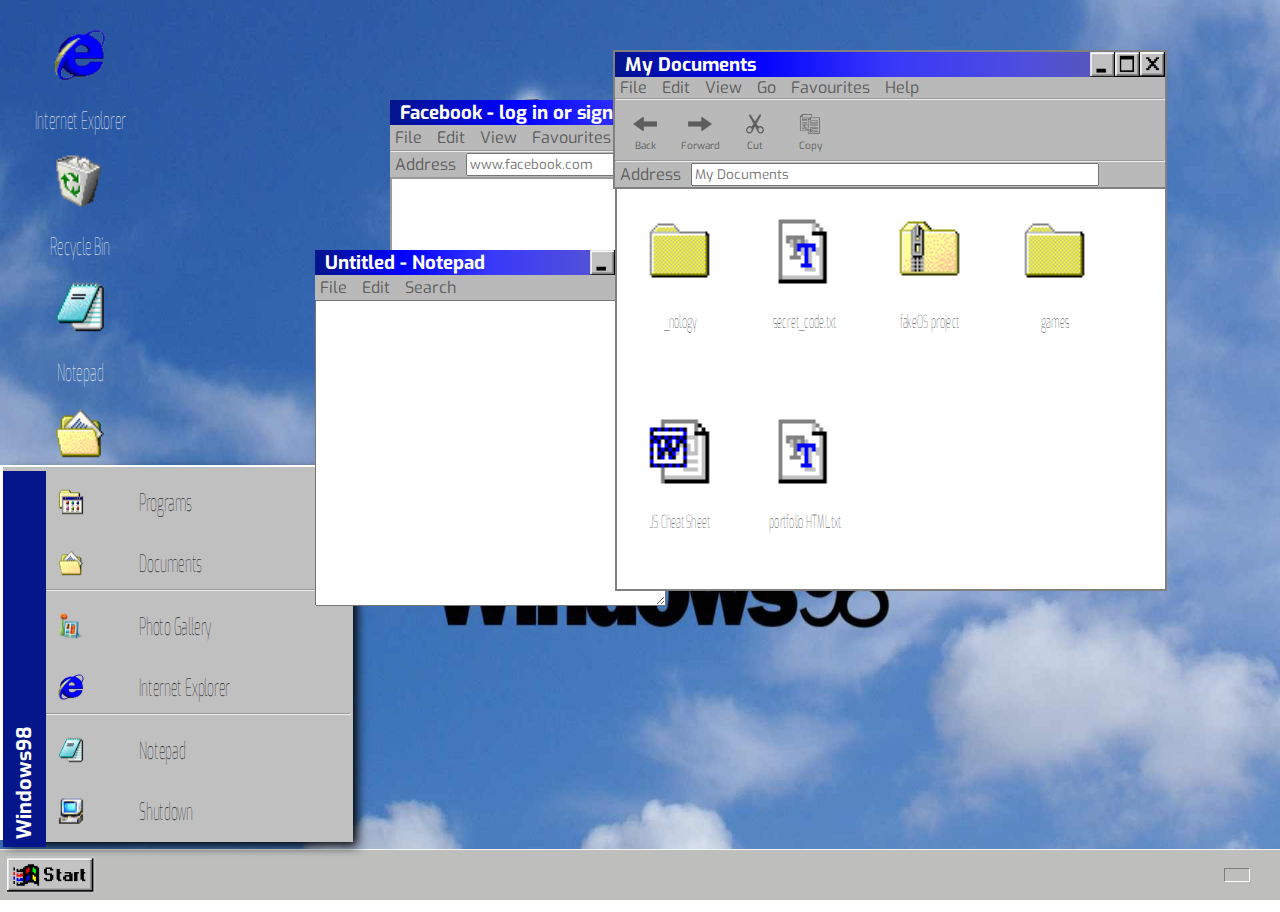
==== index.html @ d3eaa62b "add project" ====
<!DOCTYPE html>
<html lang="en">
  <head>
    <meta charset="UTF-8" />
    <meta http-equiv="X-UA-Compatible" content="IE=edge" />
    <meta name="viewport" content="width=device-width, initial-scale=1.0" />
    <link href="styles.css" rel="stylesheet" />
    <script src="script.js" defer></script>
    <title>Windows98 FakeOS</title>
  </head>
  <body>
    <!-- desktop image  -->
    <div class="desktop">
      <img
        class="desktop__img"
        src="./assets/windows98.jpeg"
        alt="desktop-img"
      />

      <!-- create icons for apps on desktop -->

      <div id="desktopApp" class="desktop desktop__app">
        <label for="windows98-ie-input" class="desktop__logo">
          <div class="icon">
            <img
              class="icon__img"
              src="./assets/logo-icons/ie-logo.png"
              alt="interet-explorer"
            />
          </div>
          <div class="desktop__text">Internet Explorer</div>
        </label>

        <label for="windows98-bin-input" class="desktop__logo">
          <div class="icon">
            <img
              class="icon__img"
              src="./assets/logo-icons/recycle-bin-logo.png"
              alt="recycle-bin"
            />
          </div>
          <div class="desktop__text">Recycle Bin</div>
        </label>

        <label for="windows98-notepad-input" class="desktop__logo">
          <div class="icon">
            <img
              class="icon__img"
              class="icon__img"
              src="./assets/logo-icons/notepad-logo.png"
              alt="notepad"
            />
          </div>
          <div class="desktop__text">Notepad</div>
        </label>

        <label for="windows98-doc-input" class="desktop__logo">
          <div class="icon">
            <img
              class="icon__img"
              src="./assets/logo-icons/documents-logo.png"
              alt="documents"
            />
          </div>
          <div class="desktop__text">Documents</div>
        </label>
      </div>
    </div>

    <!-- create the taskbar -->
    <div class="taskbar">
      <img
        class="start-button-logo"
        src="./assets/logo-icons/start-button.png"
      />
      <div class="clock"></div>
    </div>

    <!-- create start menu -->
    <nav id="startMenu" class="start-menu">
      <div class="start-menu__container">
        <h3 class="start-menu__header">Windows98</h3>
        <div class="start-menu__list">
          <div class="start-menu__icons">
            <img
              class="start-menu__img"
              src="./assets/logo-icons/programs-logo.png"
              alt="programs-logo"
            />
            <div class="start-menu__text">Programs</div>
          </div>

          <div class="start-menu__list">
            <div class="start-menu__icons">
              <img
                class="start-menu__img"
                src="./assets/logo-icons/documents-logo.png"
                alt="programs-logo"
              />
              <div class="start-menu__text">Documents</div>
            </div>

            <hr />

            <div class="start-menu__list">
              <div class="start-menu__icons">
                <img
                  class="start-menu__img"
                  src="./assets/logo-icons/photo-gallery.png"
                  alt="programs-logo"
                />
                <div class="start-menu__text">Photo Gallery</div>
              </div>

              <div class="start-menu__list">
                <div class="start-menu__icons">
                  <img
                    class="start-menu__img"
                    src="./assets/logo-icons/ie-logo.png"
                    alt="programs-logo"
                  />
                  <div class="start-menu__text">Internet Explorer</div>
                </div>

                <hr />

                <div class="start-menu__list">
                  <div class="start-menu__icons">
                    <img
                      class="start-menu__img"
                      src="./assets/logo-icons/notepad-logo.png"
                      alt="programs-logo"
                    />
                    <div class="start-menu__text">Notepad</div>
                  </div>

                  <div class="start-menu__list">
                    <div class="start-menu__icons">
                      <img
                        class="start-menu__img"
                        src="./assets/logo-icons/shutdown-logo.png"
                        alt="programs-logo"
                      />
                      <div class="start-menu__text">Shutdown</div>
                    </div>
                  </div>
                </div>
              </div>
            </div>
          </div>
        </div>
      </div>
    </nav>

    <!-- create individual windows -->

    <!-- 1. internet explorer -->

    <!-- positioning container -->
    <div class="ie-position">
      <!-- main div container -->
      <div class="ie-container">
        <!-- header with website name and buttons -->

        <div class="ie-header">
          <h3 class="ie-header__text">Facebook - log in or sign up</h3>
          <!-- seperate container for window functions -->
          <div class="ie-header__buttons">
            <div class="ie-header__buttons--logo">
              <img
                class="ie-header__img"
                src="/assets/title-bar-icons/minimize.png"
                alt="minimize"
              />
            </div>
            <div class="ie-header__buttons--logo">
              <img
                class="ie-header__img"
                src="/assets/title-bar-icons/sizing.png"
                alt="size"
              />
            </div>
            <div class="ie-header__buttons--logo">
              <img
                class="ie-header__img"
                src="/assets/title-bar-icons/close.png"
                alt="close"
              />
            </div>
          </div>
        </div>

        <!-- navigation incl. file, edit, view, favourites, tools, help -->

        <div class="ie-nav">
          <p class="ie-nav__text">File</p>
          <p class="ie-nav__text">Edit</p>
          <p class="ie-nav__text">View</p>
          <p class="ie-nav__text">Favourites</p>
          <p class="ie-nav__text">Tools</p>
          <p class="ie-nav__text">Help</p>
        </div>
        <hr />

        <!-- address bar -->

        <div class="ie-address">
          <p class="ie-nav__text">Address</p>
          <input
            class="ie-address__bar"
            type="text"
            placeholder="www.facebook.com"
          />
        </div>

        <!-- website -->
        <div class="ie-website">
          <iframe
            class="ie-website__src"
            src="https://www.facebook.com/"
            title="Facebook"
          ></iframe>
        </div>
      </div>
    </div>

    <!-- 2. notepad -->

    <!-- positioning container -->
    <div class="notepad-position">
      <!-- main div container -->

      <div class="notepad-container">
        <!-- header with name and buttons -->

        <div class="notepad-header">
          <h3 class="notepad-header__text">Untitled - Notepad</h3>
          <!-- seperate container for window functions -->
          <div class="notepad-header__buttons">
            <div class="notepad-header__buttons--logo">
              <img
                class="notepad-header__img"
                src="/assets/title-bar-icons/minimize.png"
                alt="minimize"
              />
            </div>
            <div class="notepad-header__buttons--logo">
              <img
                class="notepad-header__img"
                src="/assets/title-bar-icons/sizing.png"
                alt="size"
              />
            </div>
            <div class="notepad-header__buttons--logo">
              <img
                class="notepad-header__img"
                src="/assets/title-bar-icons/close.png"
                alt="close"
              />
            </div>
          </div>
        </div>

        <!-- navigation incl. file, edit, search -->
        <div class="notepad-nav">
          <p class="notepad-nav__text">File</p>
          <p class="notepad-nav__text">Edit</p>
          <p class="notepad-nav__text">Search</p>
        </div>

        <!-- text input -->

        <!-- <input class="notepad-text" type="text" /> -->

        <textarea class="notpad-text"></textarea>
      </div>
    </div>

    <!-- 3. documents folder -->

    <!-- positioning container -->
    <div class="documents-position">
      <!-- main div container -->
      <div class="documents-container">
        <!-- header with name and buttons -->

        <div class="documents-header">
          <h3 class="documents-header__text">My Documents</h3>
          <!-- seperate container for window functions -->
          <div class="documents-header__buttons">
            <div class="documents-header__buttons--logo">
              <img
                class="documents-header__img"
                src="/assets/title-bar-icons/minimize.png"
                alt="minimize"
              />
            </div>
            <div class="documents-header__buttons--logo">
              <img
                class="documents-header__img"
                src="/assets/title-bar-icons/sizing.png"
                alt="size"
              />
            </div>
            <div class="documents-header__buttons--logo">
              <img
                class="documents-header__img"
                src="/assets/title-bar-icons/close.png"
                alt="close"
              />
            </div>
          </div>
        </div>

        <!-- navigation incl. file, edit, search -->

        <div class="documents-nav">
          <p class="documents-nav__text">File</p>
          <p class="documents-nav__text">Edit</p>
          <p class="documents-nav__text">View</p>
          <p class="documents-nav__text">Go</p>
          <p class="documents-nav__text">Favourites</p>
          <p class="documents-nav__text">Help</p>
        </div>

        <!-- navigation 2 incl. back, forward, cup, copy -->

        <hr />

        <div class="documentsTwo-nav">
          <div class="documentsTwo-nav__items">
            <img
              class="documentsTwo-nav__img"
              src="/assets/documents-icons/back-arrow.png"
              alt="back-arrow"
            />
            <p class="documentsTwo-nav__text">Back</p>
          </div>
          <div class="documentsTwo-nav__items">
            <img
              class="documentsTwo-nav__img"
              src="/assets/documents-icons/front-arrow.png"
              alt="back-arrow"
            />
            <p class="documentsTwo-nav__text">Forward</p>
          </div>
          <div class="documentsTwo-nav__items">
            <img
              class="documentsTwo-nav__img"
              src="/assets/documents-icons/scissors.png"
              alt="back-arrow"
            />
            <p class="documentsTwo-nav__text">Cut</p>
          </div>
          <div class="documentsTwo-nav__items">
            <img
              class="documentsTwo-nav__img"
              src="/assets/documents-icons/copy.png"
              alt="back-arrow"
            />
            <p class="documentsTwo-nav__text">Copy</p>
          </div>
        </div>

        <!-- address bar - my documents -->

        <hr />

        <div class="documents-address">
          <p class="documents-nav__text">Address</p>
          <input
            class="documents-address__bar"
            type="text"
            placeholder="My Documents"
          />
        </div>

        <!-- file area div -->

        <div id="docFiles" class="documents-files">
          <!-- files -->
          <div class="documents-files__input">
            <img
              class="documents-files__input--img"
              src="./assets/documents-icons/folder.png"
            />
            <p class="documents-files__input--text">_nology</p>
          </div>
          <div class="documents-files__input">
            <img
              class="documents-files__input--img"
              src="./assets/documents-icons/text-file.png"
            />
            <p class="documents-files__input--text">secret_code.txt</p>
          </div>
          <div class="documents-files__input">
            <img
              class="documents-files__input--img"
              src="./assets/documents-icons/zip-folder.png"
            />
            <p class="documents-files__input--text">fakeOS project</p>
          </div>
          <div class="documents-files__input">
            <img
              class="documents-files__input--img"
              src="./assets/documents-icons/folder.png"
            />
            <p class="documents-files__input--text">games</p>
          </div>
          <div class="documents-files__input">
            <img
              class="documents-files__input--img"
              src="./assets/documents-icons/word-doc.png"
            />
            <p class="documents-files__input--text">JS Cheat Sheet</p>
          </div>
          <div class="documents-files__input">
            <img
              class="documents-files__input--img"
              src="./assets/documents-icons/text-file.png"
            />
            <p class="documents-files__input--text">portfolio HTML.txt</p>
          </div>
        </div>
      </div>
    </div>
  </body>
</html>
---- styles.css ----
@import url("https://fonts.googleapis.com/css2?family=Exo&display=swap");
.desktop {
  position: absolute;
  top: 0;
  flex-wrap: wrap;
  width: 100%;
  height: 100%;
  left: 0;
  justify-content: flex-start;
  align-items: flex-start;
  box-sizing: border-box;
  display: flex;
  flex-direction: column;
  padding: 0px;
}
.desktop__img {
  width: 100%;
  height: 100%;
}
.desktop__app {
  color: white;
  text-align: center;
  cursor: pointer;
  align-items: center;
  border: 1px solid transparent;
  flex-direction: column;
  max-width: 10rem;
  width: 75rem;
  justify-content: start;
  margin: 0 0 2rem 0;
  padding: 0.25rem 0;
}
.desktop__text {
  font-weight: 100;
  transform: scale(0.75, 1.5);
}

.icon__img {
  width: 100px;
  height: 100px;
}

.desktop__logo:hover {
  cursor: pointer;
}

.start-button-logo {
  width: 100px;
  height: 50px;
}

.taskbar {
  position: absolute;
  bottom: 0px;
  width: 100%;
  border-top: 1px solid whitesmoke;
  background-color: rgb(190, 190, 189);
  display: flex;
  justify-content: space-between;
  align-items: center;
}

.clock {
  margin-right: 30px;
  padding: 6px 12px;
  border-right: 1.5px solid white;
  border-bottom: 1.5px solid white;
  border-top: 1.5px solid rgb(126, 125, 125);
  border-left: 1.5px solid rgb(126, 125, 125);
}

.start-menu__container {
  background-color: rgb(192, 192, 192);
  box-shadow: -5px -2px white, 4px 4px 10px black;
  width: 350px;
  height: 375px;
  position: absolute;
  bottom: 0;
  margin-bottom: 58px;
  margin-left: 3px;
  display: flex;
  align-items: flex-end;
  flex-wrap: wrap;
}
.start-menu__header {
  writing-mode: vertical-rl;
  text-orientation: sideways;
  transform: scale(-1);
  height: 360px;
  padding: 8px;
  margin-bottom: 80px;
  font-size: 20px;
  color: white;
  background-color: rgb(5, 21, 138);
}
.start-menu__list {
  margin-top: 10px;
  margin-bottom: 15px;
  display: flex;
  flex-direction: column;
  justify-content: space-evenly;
}
.start-menu__img {
  width: 50px;
  height: 50px;
}
.start-menu__text {
  padding: 15px;
  width: 225px;
  font-weight: 100;
  transform: scale(0.75, 1.5);
}
.start-menu__icons {
  display: flex;
  flex-direction: row;
  justify-content: space-evenly;
}
.start-menu__icons:hover {
  background-color: rgb(13, 27, 152);
  color: white;
  cursor: pointer;
}

.ie-position {
  display: flex;
  justify-content: center;
  margin-top: 100px;
}

.ie-container {
  position: absolute;
}

.ie-header {
  background-image: linear-gradient(to right, rgb(5, 21, 138), blue, rgb(56, 56, 250), rgb(78, 78, 222), rgb(97, 97, 150));
  width: 500px;
  height: 25px;
  display: flex;
}
.ie-header__buttons {
  display: flex;
  flex-direction: row;
  justify-content: flex-end;
  width: 100px;
}
.ie-header__img {
  width: 25px;
  height: 25px;
}
.ie-header__text {
  color: white;
  width: 500px;
  margin-left: 10px;
}

.ie-nav {
  background-color: rgb(185, 185, 185);
  display: flex;
  flex-direction: row;
  width: 500px;
  height: 25px;
  align-items: center;
}
.ie-nav__text {
  margin-left: 5px;
  margin-right: 10px;
  color: rgb(93, 93, 93);
}

.ie-address {
  background-color: rgb(185, 185, 185);
  display: flex;
  flex-direction: row;
  width: 500px;
  height: 25px;
  align-items: center;
}
.ie-address__bar {
  width: 400px;
}
.ie-address__text {
  margin-left: 5px;
  margin-right: 10px;
  color: rgb(93, 93, 93);
}

.ie-website {
  position: absolute;
  background-color: white;
  width: 500px;
}
.ie-website__src {
  width: 495px;
}

.notepad-position {
  display: flex;
  justify-content: center;
  margin-top: 150px;
  margin-right: 300px;
}

.notepad-container {
  position: absolute;
}

.notepad-header {
  background-image: linear-gradient(to right, rgb(5, 21, 138), blue, rgb(56, 56, 250), rgb(78, 78, 222), rgb(97, 97, 150));
  width: 350px;
  height: 25px;
  display: flex;
}
.notepad-header__buttons {
  display: flex;
  flex-direction: row;
  justify-content: flex-end;
  width: 100px;
}
.notepad-header__img {
  width: 25px;
  height: 25px;
}
.notepad-header__text {
  color: white;
  width: 350px;
  margin-left: 10px;
}

.notepad-nav {
  background-color: rgb(185, 185, 185);
  display: flex;
  flex-direction: row;
  width: 350px;
  height: 25px;
  align-items: center;
}
.notepad-nav__text {
  margin-left: 5px;
  margin-right: 10px;
  color: rgb(93, 93, 93);
}

textarea {
  width: 345px;
  height: 300px;
  font-weight: 100;
}

.documents-position {
  display: flex;
  justify-content: center;
  margin-top: -200px;
  margin-left: 500px;
}

.documents-container {
  position: absolute;
  border: 2px solid grey;
}

.documents-header {
  background-image: linear-gradient(to right, rgb(5, 21, 138), blue, rgb(56, 56, 250), rgb(78, 78, 222), rgb(97, 97, 150));
  width: 550px;
  height: 25px;
  display: flex;
}
.documents-header__buttons {
  display: flex;
  flex-direction: row;
  justify-content: flex-end;
  width: 100px;
}
.documents-header__img {
  width: 25px;
  height: 25px;
}
.documents-header__text {
  color: white;
  width: 450px;
  margin-left: 10px;
}

.documents-nav {
  background-color: rgb(185, 185, 185);
  display: flex;
  flex-direction: row;
  width: 550px;
  align-items: center;
}
.documents-nav__text {
  margin-left: 5px;
  margin-right: 10px;
  color: rgb(93, 93, 93);
}

.documentsTwo-nav {
  background-color: rgb(185, 185, 185);
  display: flex;
  flex-direction: row;
  width: 550px;
  height: 60px;
  justify-content: flex-start;
  align-items: center;
}
.documentsTwo-nav__items {
  margin-left: 5px;
  margin-top: -10px;
}
.documentsTwo-nav__img {
  width: 50px;
  height: 50px;
}
.documentsTwo-nav__text {
  margin-top: -15px;
  color: rgb(93, 93, 93);
  text-align: center;
  font-size: 10px;
}

.documents-address {
  background-color: rgb(185, 185, 185);
  display: flex;
  flex-direction: row;
  width: 550px;
  height: 25px;
  align-items: center;
}
.documents-address__bar {
  width: 400px;
}
.documents-address__text {
  margin-left: 5px;
  margin-right: 10px;
  color: rgb(93, 93, 93);
}

.documents-files {
  position: absolute;
  background-color: white;
  width: 548px;
  height: 400px;
  border: 2px solid grey;
  display: flex;
  flex-wrap: wrap;
}
.documents-files__input {
  display: flex;
  flex-direction: column;
  align-items: center;
}
.documents-files__input:hover {
  cursor: pointer;
}
.documents-files__input--text {
  font-size: 12px;
  font-weight: 100;
  transform: scale(0.75, 1.5);
}
.documents-files__input--text--onclick {
  background-color: blue;
  color: white;
}
.documents-files__input--img {
  width: 125px;
  height: 125px;
}

* {
  margin: 0;
  font-family: "Exo", sans-serif;
}
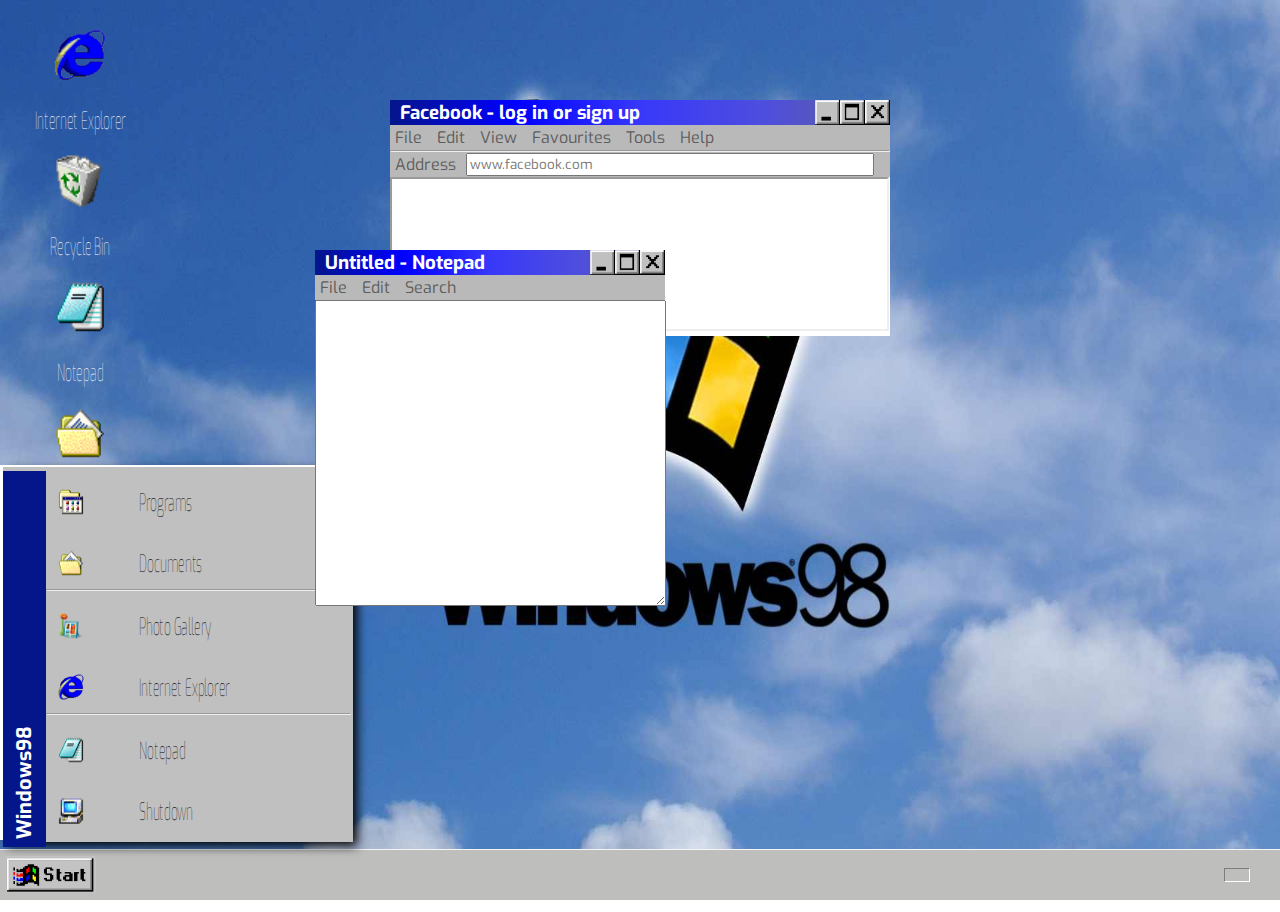
==== commit 68bc0f08: "adding JS to open and close windows" ====
--- a/index.html
+++ b/index.html
@@ -20,7 +20,7 @@
       <!-- create icons for apps on desktop -->
 
       <div id="desktopApp" class="desktop desktop__app">
-        <label for="windows98-ie-input" class="desktop__logo">
+        <div class="desktop__logo">
           <div class="icon">
             <img
               class="icon__img"
@@ -29,9 +29,9 @@
             />
           </div>
           <div class="desktop__text">Internet Explorer</div>
-        </label>
-
-        <label for="windows98-bin-input" class="desktop__logo">
+        </div>
+
+        <div class="desktop__logo">
           <div class="icon">
             <img
               class="icon__img"
@@ -40,9 +40,9 @@
             />
           </div>
           <div class="desktop__text">Recycle Bin</div>
-        </label>
-
-        <label for="windows98-notepad-input" class="desktop__logo">
+        </div>
+
+        <div class="desktop__logo">
           <div class="icon">
             <img
               class="icon__img"
@@ -52,9 +52,9 @@
             />
           </div>
           <div class="desktop__text">Notepad</div>
-        </label>
-
-        <label for="windows98-doc-input" class="desktop__logo">
+        </div>
+
+        <div class="desktop__logo">
           <div class="icon">
             <img
               class="icon__img"
@@ -63,7 +63,7 @@
             />
           </div>
           <div class="desktop__text">Documents</div>
-        </label>
+        </div>
       </div>
     </div>
 
@@ -90,7 +90,7 @@
             <div class="start-menu__text">Programs</div>
           </div>
 
-          <div class="start-menu__list">
+          <div id="openDocuments" class="start-menu__list">
             <div class="start-menu__icons">
               <img
                 class="start-menu__img"
@@ -102,7 +102,10 @@
 
             <hr />
 
-            <div class="start-menu__list">
+            <div
+              id="startPhotos"
+              class="start-menu__list start-menu__list--photo"
+            >
               <div class="start-menu__icons">
                 <img
                   class="start-menu__img"
@@ -124,7 +127,7 @@
 
                 <hr />
 
-                <div class="start-menu__list">
+                <div class="start-menu__list start-notepad">
                   <div class="start-menu__icons">
                     <img
                       class="start-menu__img"
@@ -169,21 +172,21 @@
             <div class="ie-header__buttons--logo">
               <img
                 class="ie-header__img"
-                src="/assets/title-bar-icons/minimize.png"
+                src="./assets/title-bar-icons/minimize.png"
                 alt="minimize"
               />
             </div>
             <div class="ie-header__buttons--logo">
               <img
                 class="ie-header__img"
-                src="/assets/title-bar-icons/sizing.png"
+                src="./assets/title-bar-icons/sizing.png"
                 alt="size"
               />
             </div>
             <div class="ie-header__buttons--logo">
               <img
                 class="ie-header__img"
-                src="/assets/title-bar-icons/close.png"
+                src="./assets/title-bar-icons/close.png"
                 alt="close"
               />
             </div>
@@ -240,21 +243,21 @@
             <div class="notepad-header__buttons--logo">
               <img
                 class="notepad-header__img"
-                src="/assets/title-bar-icons/minimize.png"
+                src="./assets/title-bar-icons/minimize.png"
                 alt="minimize"
               />
             </div>
             <div class="notepad-header__buttons--logo">
               <img
                 class="notepad-header__img"
-                src="/assets/title-bar-icons/sizing.png"
+                src="./assets/title-bar-icons/sizing.png"
                 alt="size"
               />
             </div>
             <div class="notepad-header__buttons--logo">
               <img
                 class="notepad-header__img"
-                src="/assets/title-bar-icons/close.png"
+                src="./assets/title-bar-icons/close.png"
                 alt="close"
               />
             </div>
@@ -279,7 +282,7 @@
     <!-- 3. documents folder -->
 
     <!-- positioning container -->
-    <div class="documents-position">
+    <div id="documents" class="documents-position">
       <!-- main div container -->
       <div class="documents-container">
         <!-- header with name and buttons -->
@@ -291,21 +294,21 @@
             <div class="documents-header__buttons--logo">
               <img
                 class="documents-header__img"
-                src="/assets/title-bar-icons/minimize.png"
+                src="./assets/title-bar-icons/minimize.png"
                 alt="minimize"
               />
             </div>
             <div class="documents-header__buttons--logo">
               <img
                 class="documents-header__img"
-                src="/assets/title-bar-icons/sizing.png"
+                src="./assets/title-bar-icons/sizing.png"
                 alt="size"
               />
             </div>
             <div class="documents-header__buttons--logo">
               <img
                 class="documents-header__img"
-                src="/assets/title-bar-icons/close.png"
+                src="./assets/title-bar-icons/close.png"
                 alt="close"
               />
             </div>
@@ -331,7 +334,7 @@
           <div class="documentsTwo-nav__items">
             <img
               class="documentsTwo-nav__img"
-              src="/assets/documents-icons/back-arrow.png"
+              src="./assets/documents-icons/back-arrow.png"
               alt="back-arrow"
             />
             <p class="documentsTwo-nav__text">Back</p>
@@ -339,7 +342,7 @@
           <div class="documentsTwo-nav__items">
             <img
               class="documentsTwo-nav__img"
-              src="/assets/documents-icons/front-arrow.png"
+              src="./assets/documents-icons/front-arrow.png"
               alt="back-arrow"
             />
             <p class="documentsTwo-nav__text">Forward</p>
@@ -347,7 +350,7 @@
           <div class="documentsTwo-nav__items">
             <img
               class="documentsTwo-nav__img"
-              src="/assets/documents-icons/scissors.png"
+              src="./assets/documents-icons/scissors.png"
               alt="back-arrow"
             />
             <p class="documentsTwo-nav__text">Cut</p>
@@ -355,7 +358,7 @@
           <div class="documentsTwo-nav__items">
             <img
               class="documentsTwo-nav__img"
-              src="/assets/documents-icons/copy.png"
+              src="./assets/documents-icons/copy.png"
               alt="back-arrow"
             />
             <p class="documentsTwo-nav__text">Copy</p>
--- a/styles.css
+++ b/styles.css
@@ -34,6 +34,10 @@
   font-weight: 100;
   transform: scale(0.75, 1.5);
 }
+.desktop__text--onclick {
+  background-color: blue;
+  color: white;
+}
 
 .icon__img {
   width: 100px;
@@ -81,6 +85,9 @@
   display: flex;
   align-items: flex-end;
   flex-wrap: wrap;
+}
+.start-menu__container--display {
+  display: none;
 }
 .start-menu__header {
   writing-mode: vertical-rl;
@@ -247,9 +254,12 @@
 }
 
 .documents-position {
+  display: none;
+}
+.documents-position--display {
   display: flex;
   justify-content: center;
-  margin-top: -200px;
+  margin-top: 50px;
   margin-left: 500px;
 }
 
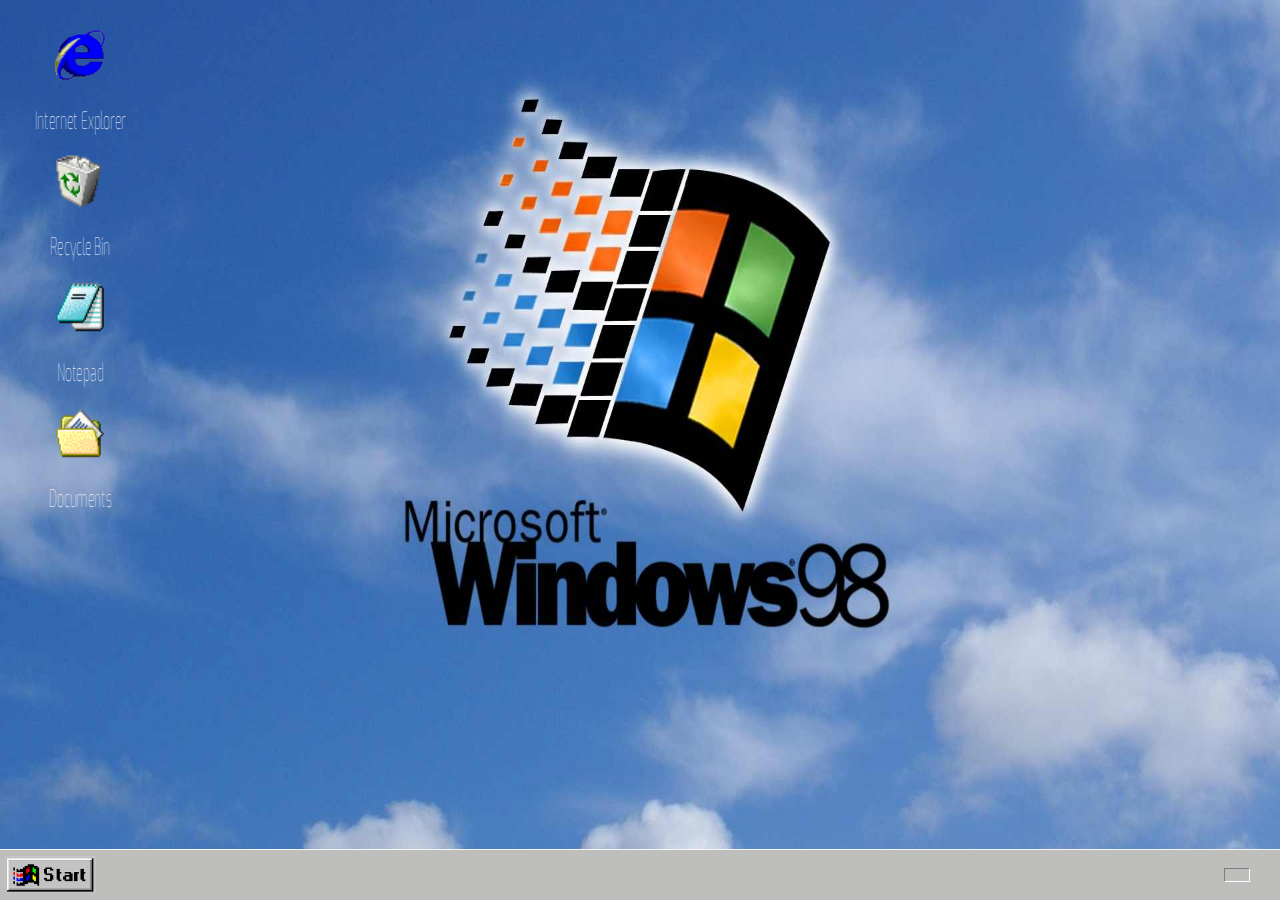
==== commit 5bb3ca5e: "added script for desktop and start menu open and close windows" ====
--- a/index.html
+++ b/index.html
@@ -20,7 +20,7 @@
       <!-- create icons for apps on desktop -->
 
       <div id="desktopApp" class="desktop desktop__app">
-        <div class="desktop__logo">
+        <div id="desktopIE" class="desktop__logo">
           <div class="icon">
             <img
               class="icon__img"
@@ -42,7 +42,7 @@
           <div class="desktop__text">Recycle Bin</div>
         </div>
 
-        <div class="desktop__logo">
+        <div id="desktopNotepad" class="desktop__logo">
           <div class="icon">
             <img
               class="icon__img"
@@ -54,7 +54,7 @@
           <div class="desktop__text">Notepad</div>
         </div>
 
-        <div class="desktop__logo">
+        <div id="desktopDocuments" class="desktop__logo">
           <div class="icon">
             <img
               class="icon__img"
@@ -68,7 +68,7 @@
     </div>
 
     <!-- create the taskbar -->
-    <div class="taskbar">
+    <div id="startButton" class="taskbar">
       <img
         class="start-button-logo"
         src="./assets/logo-icons/start-button.png"
@@ -77,8 +77,8 @@
     </div>
 
     <!-- create start menu -->
-    <nav id="startMenu" class="start-menu">
-      <div class="start-menu__container">
+    <div class="start-menu">
+      <div id="startMenu" class="start-menu__container">
         <h3 class="start-menu__header">Windows98</h3>
         <div class="start-menu__list">
           <div class="start-menu__icons">
@@ -90,8 +90,8 @@
             <div class="start-menu__text">Programs</div>
           </div>
 
-          <div id="openDocuments" class="start-menu__list">
-            <div class="start-menu__icons">
+          <div class="start-menu__list">
+            <div id="openDocuments" class="start-menu__icons">
               <img
                 class="start-menu__img"
                 src="./assets/logo-icons/documents-logo.png"
@@ -116,7 +116,7 @@
               </div>
 
               <div class="start-menu__list">
-                <div class="start-menu__icons">
+                <div id="internet" class="start-menu__icons">
                   <img
                     class="start-menu__img"
                     src="./assets/logo-icons/ie-logo.png"
@@ -128,7 +128,7 @@
                 <hr />
 
                 <div class="start-menu__list start-notepad">
-                  <div class="start-menu__icons">
+                  <div id="openNotepad" class="start-menu__icons">
                     <img
                       class="start-menu__img"
                       src="./assets/logo-icons/notepad-logo.png"
@@ -153,14 +153,14 @@
           </div>
         </div>
       </div>
-    </nav>
+    </div>
 
     <!-- create individual windows -->
 
     <!-- 1. internet explorer -->
 
     <!-- positioning container -->
-    <div class="ie-position">
+    <div id="internetExplorer" class="ie-position">
       <!-- main div container -->
       <div class="ie-container">
         <!-- header with website name and buttons -->
@@ -230,7 +230,7 @@
     <!-- 2. notepad -->
 
     <!-- positioning container -->
-    <div class="notepad-position">
+    <div id="notepad" class="notepad-position">
       <!-- main div container -->
 
       <div class="notepad-container">
--- a/styles.css
+++ b/styles.css
@@ -85,9 +85,10 @@
   display: flex;
   align-items: flex-end;
   flex-wrap: wrap;
+  display: none;
 }
 .start-menu__container--display {
-  display: none;
+  display: flex;
 }
 .start-menu__header {
   writing-mode: vertical-rl;
@@ -129,6 +130,9 @@
 }
 
 .ie-position {
+  display: none;
+}
+.ie-position--display {
   display: flex;
   justify-content: center;
   margin-top: 100px;
@@ -195,15 +199,20 @@
   position: absolute;
   background-color: white;
   width: 500px;
+  height: 300px;
 }
 .ie-website__src {
   width: 495px;
+  height: 300px;
 }
 
 .notepad-position {
+  display: none;
+}
+.notepad-position--display {
   display: flex;
   justify-content: center;
-  margin-top: 150px;
+  margin-top: 100px;
   margin-right: 300px;
 }
 
@@ -259,7 +268,7 @@
 .documents-position--display {
   display: flex;
   justify-content: center;
-  margin-top: 50px;
+  margin-top: 100px;
   margin-left: 500px;
 }
 
